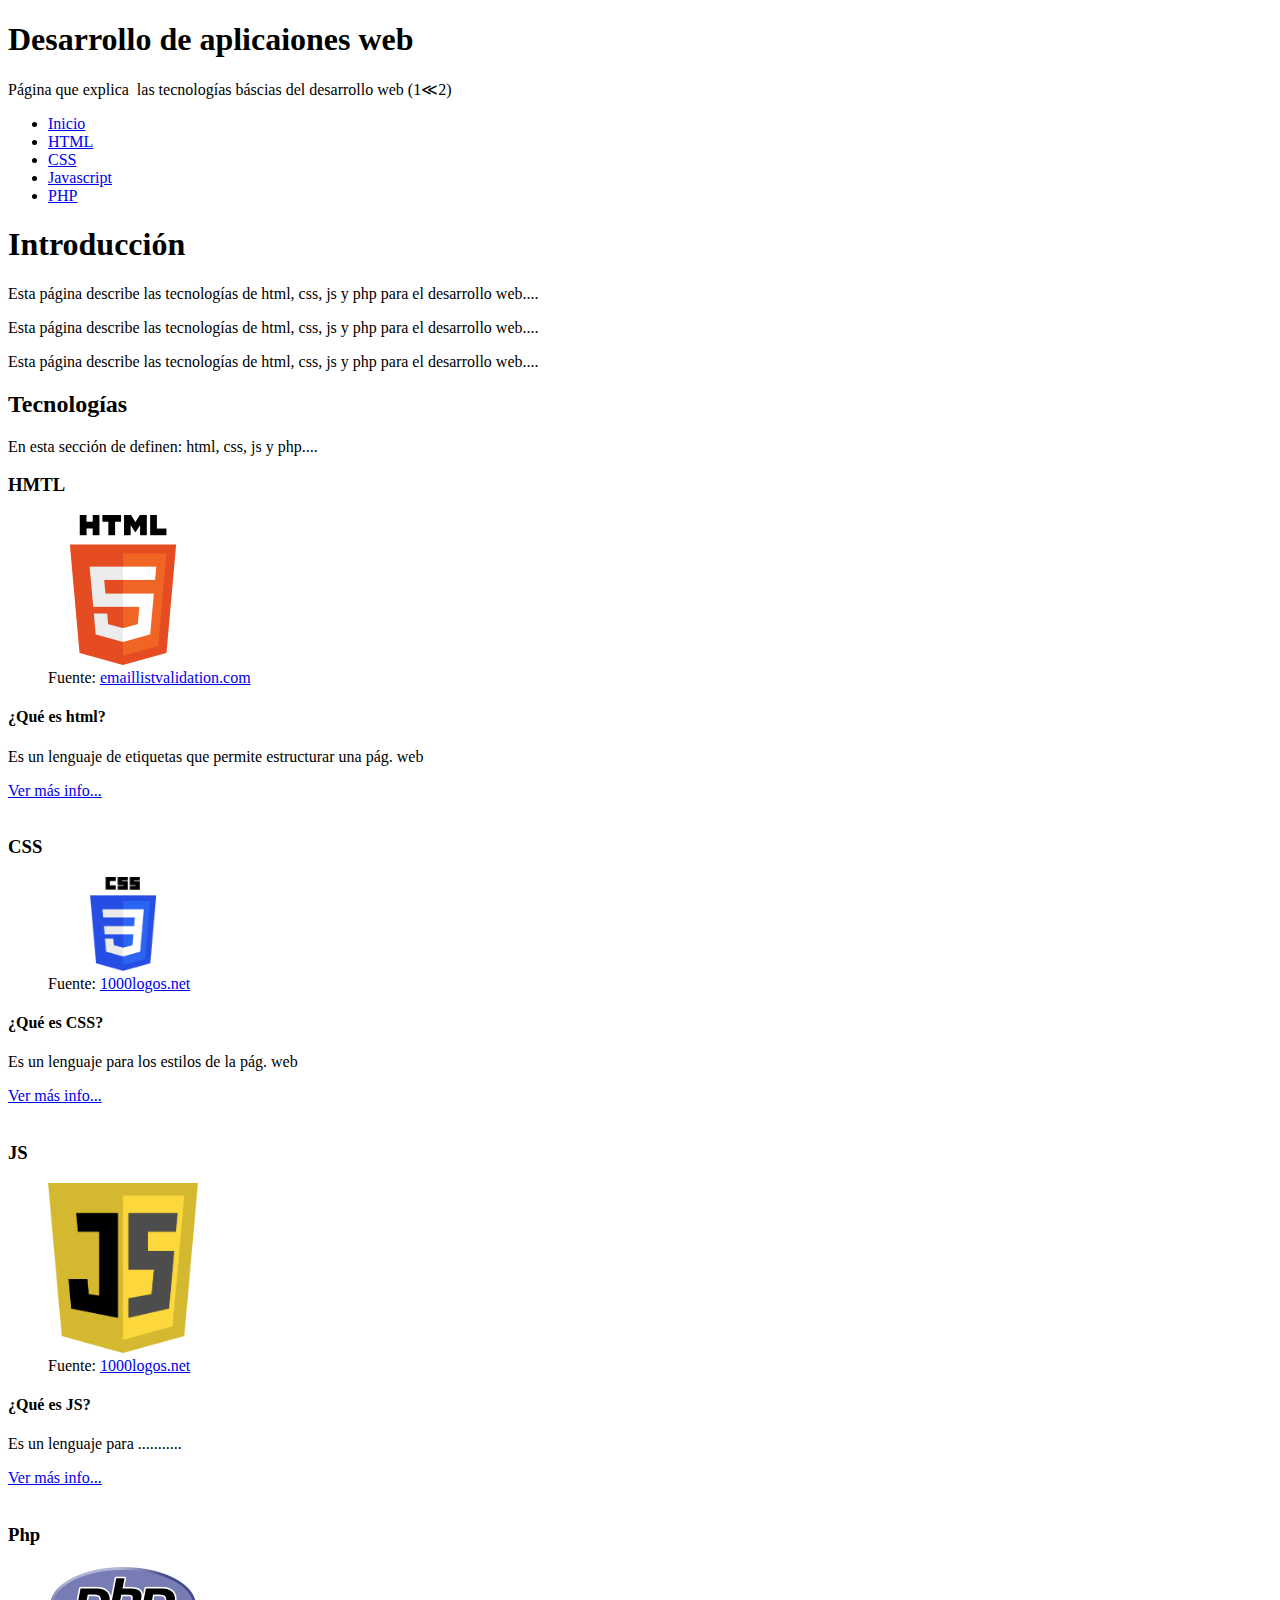
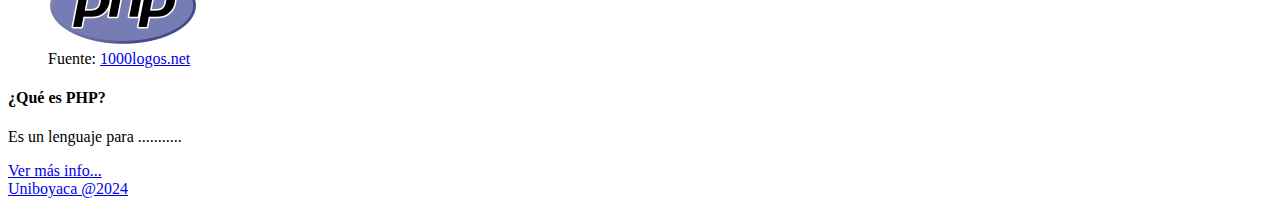
==== inicio.html @ 38543382 "Ejemplo de una página web" ====
<!DOCTYPE html>
<html lang="es">
  <head>
    <meta charset="UTF-8" />
    <title>Desarrollo de aplicaiones web</title>
  </head>
  <body>
    <header>
      <h1>Desarrollo de aplicaiones web</h1>
      <p>Página que explica  &nbsp;las tecnologías báscias del desarrollo web (1&#8810;2)</p>
    </header>
    <nav>
      <ul>
        <li><a href="#">Inicio</a></li>
        <li><a href="#htmlSection">HTML</a></li>
        <li><a href="#cssSection">CSS</a></li>
        <li><a href="#jsSection">Javascript</a></li>
        <li><a href="#phpSection">PHP</a></li>
      </ul>
    </nav>
    <main>
      <section>
        <h1>Introducción</h1>
        <p>
          Esta página describe las tecnologías de html, css, js y php para el
          desarrollo web....
        </p>
        <p>
          Esta página describe las tecnologías de html, css, js y php para el
          desarrollo web....
        </p>
        <p>
          Esta página describe las tecnologías de html, css, js y php para el
          desarrollo web....
        </p>
      </section>
      <section>
        <header>
          <h2>Tecnologías</h2>
          <p>En esta sección de definen: html, css, js y php....</p>
        </header>
        <article id="htmlSection">
          <h3>HMTL</h3>
          <figure>
            <img src="recursos/html.png" alt="Logo de HTML" width="150" />
            <figcaption>
              Fuente:
              <a
                href="https://emaillistvalidation.com/blog/content/images/2023/09/HTML5_logo_and_wordmark.svg-2.png"
                target="_blank"
              >
                emaillistvalidation.com
              </a>
            </figcaption>
          </figure>
          <aside>
            <h4>¿Qué es html?</h4>
            <p>
              Es un lenguaje de etiquetas que permite estructurar una pág. web
            </p>
            <a
              href="https://www.w3schools.com/html/default.asp"
              target="_blank"
            >
              Ver más info...
            </a>
          </aside>
        </article>
        <br />
        <article id="cssSection">
          <h3>CSS</h3>
          <figure>
            <img src="recursos/css.png" alt="Logo de CSS" width="150" />
            <figcaption>
              Fuente:
              <a href="https://1000logos.net/wp-content/uploads/2020/09/CSS-Logo.png" target="_blank">
                1000logos.net
              </a>
            </figcaption>
          </figure>
          <aside>
            <h4>¿Qué es CSS?</h4>
            <p>
              Es un lenguaje para los estilos de la pág. web
            </p>
            <a
              href="https://www.w3schools.com/css/default.asp"
              target="_blank"
            >
              Ver más info...
            </a>
          </aside>
        </article>
        <br />
        <article id="jsSection">
          <h3>JS</h3>
          <figure>
            <img src="recursos/js.png" alt="Logo de JS" width="150" />
            <figcaption>
              Fuente:
              <a href="#" target="_blank">
                1000logos.net
              </a>
            </figcaption>
          </figure>
          <aside>
            <h4>¿Qué es JS?</h4>
            <p>
              Es un lenguaje para ...........
            </p>
            <a
              href="https://www.w3schools.com/js/default.asp"
              target="_blank"
            >
              Ver más info...
            </a>
          </aside>
        </article>
        <br />
        <article id="phpSection">
          <h3>Php</h3>
          <figure>
            <img src="recursos/php.png" alt="Logo de PHP" width="150" />
            <figcaption>
              Fuente:
              <a href="#" target="_blank">
                1000logos.net
              </a>
            </figcaption>
          </figure>
          <aside>
            <h4>¿Qué es PHP?</h4>
            <p>
              Es un lenguaje para ...........
            </p>
            <a
              href="https://www.w3schools.com/php/default.asp"
              target="_blank"
            >
              Ver más info...
            </a>
          </aside>
        </article>
      </section>
    </main>
    <footer>
      <a href="https://www.uniboyaca.edu.co" target="_blank">Uniboyaca @2024</a>
    </footer>
  </body>
</html>
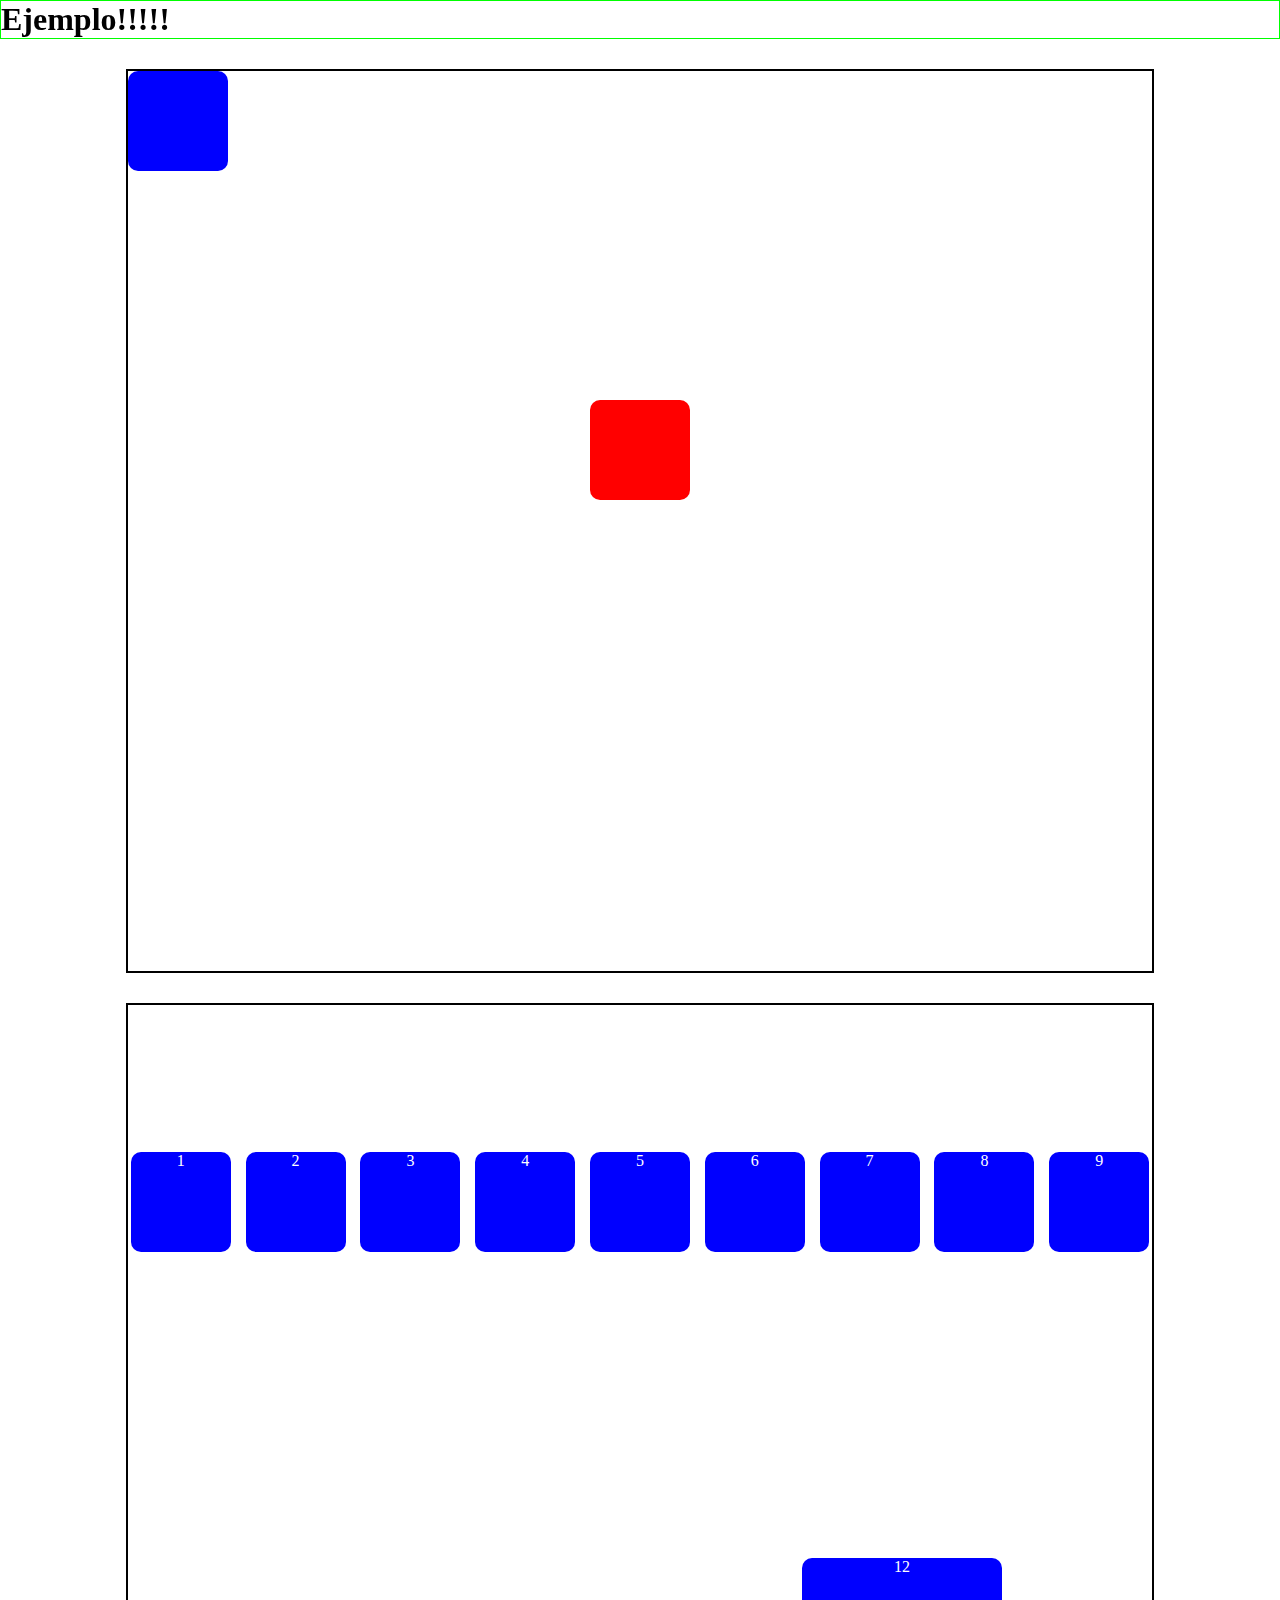
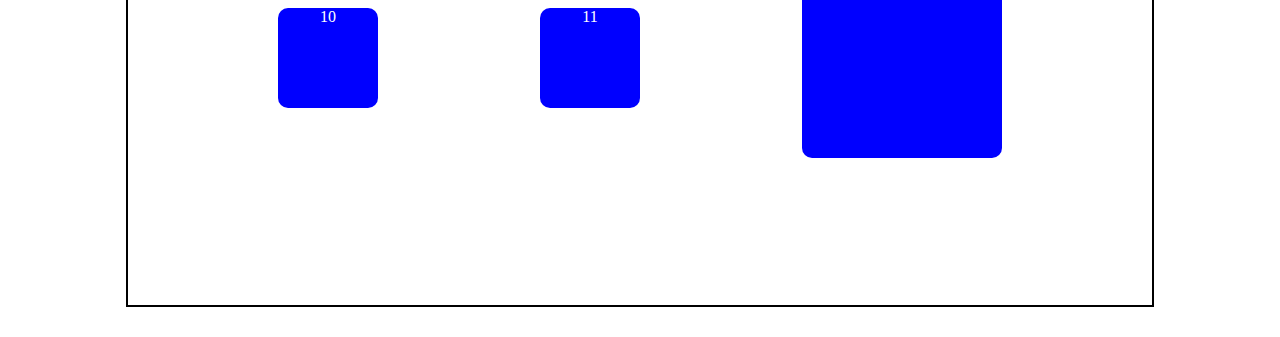
==== commit 07cafc3b: "Layput parte 1" ====
--- a/inicio.html
+++ b/inicio.html
@@ -1,150 +1,33 @@
 <!DOCTYPE html>
 <html lang="es">
-  <head>
-    <meta charset="UTF-8" />
-    <title>Desarrollo de aplicaiones web</title>
-  </head>
-  <body>
-    <header>
-      <h1>Desarrollo de aplicaiones web</h1>
-      <p>Página que explica  &nbsp;las tecnologías báscias del desarrollo web (1&#8810;2)</p>
+<head>
+    <meta charset="UTF-8">
+    <meta name="viewport" content="width=device-width, initial-scale=1.0">
+    <title>Inicio</title>
+    <link rel="stylesheet" href="css/inicio.css">
+</head>
+<body>
+    <header class="titulo">
+        <h1>Ejemplo!!!!!</h1>
     </header>
-    <nav>
-      <ul>
-        <li><a href="#">Inicio</a></li>
-        <li><a href="#htmlSection">HTML</a></li>
-        <li><a href="#cssSection">CSS</a></li>
-        <li><a href="#jsSection">Javascript</a></li>
-        <li><a href="#phpSection">PHP</a></li>
-      </ul>
-    </nav>
-    <main>
-      <section>
-        <h1>Introducción</h1>
-        <p>
-          Esta página describe las tecnologías de html, css, js y php para el
-          desarrollo web....
-        </p>
-        <p>
-          Esta página describe las tecnologías de html, css, js y php para el
-          desarrollo web....
-        </p>
-        <p>
-          Esta página describe las tecnologías de html, css, js y php para el
-          desarrollo web....
-        </p>
-      </section>
-      <section>
-        <header>
-          <h2>Tecnologías</h2>
-          <p>En esta sección de definen: html, css, js y php....</p>
-        </header>
-        <article id="htmlSection">
-          <h3>HMTL</h3>
-          <figure>
-            <img src="recursos/html.png" alt="Logo de HTML" width="150" />
-            <figcaption>
-              Fuente:
-              <a
-                href="https://emaillistvalidation.com/blog/content/images/2023/09/HTML5_logo_and_wordmark.svg-2.png"
-                target="_blank"
-              >
-                emaillistvalidation.com
-              </a>
-            </figcaption>
-          </figure>
-          <aside>
-            <h4>¿Qué es html?</h4>
-            <p>
-              Es un lenguaje de etiquetas que permite estructurar una pág. web
-            </p>
-            <a
-              href="https://www.w3schools.com/html/default.asp"
-              target="_blank"
-            >
-              Ver más info...
-            </a>
-          </aside>
-        </article>
-        <br />
-        <article id="cssSection">
-          <h3>CSS</h3>
-          <figure>
-            <img src="recursos/css.png" alt="Logo de CSS" width="150" />
-            <figcaption>
-              Fuente:
-              <a href="https://1000logos.net/wp-content/uploads/2020/09/CSS-Logo.png" target="_blank">
-                1000logos.net
-              </a>
-            </figcaption>
-          </figure>
-          <aside>
-            <h4>¿Qué es CSS?</h4>
-            <p>
-              Es un lenguaje para los estilos de la pág. web
-            </p>
-            <a
-              href="https://www.w3schools.com/css/default.asp"
-              target="_blank"
-            >
-              Ver más info...
-            </a>
-          </aside>
-        </article>
-        <br />
-        <article id="jsSection">
-          <h3>JS</h3>
-          <figure>
-            <img src="recursos/js.png" alt="Logo de JS" width="150" />
-            <figcaption>
-              Fuente:
-              <a href="#" target="_blank">
-                1000logos.net
-              </a>
-            </figcaption>
-          </figure>
-          <aside>
-            <h4>¿Qué es JS?</h4>
-            <p>
-              Es un lenguaje para ...........
-            </p>
-            <a
-              href="https://www.w3schools.com/js/default.asp"
-              target="_blank"
-            >
-              Ver más info...
-            </a>
-          </aside>
-        </article>
-        <br />
-        <article id="phpSection">
-          <h3>Php</h3>
-          <figure>
-            <img src="recursos/php.png" alt="Logo de PHP" width="150" />
-            <figcaption>
-              Fuente:
-              <a href="#" target="_blank">
-                1000logos.net
-              </a>
-            </figcaption>
-          </figure>
-          <aside>
-            <h4>¿Qué es PHP?</h4>
-            <p>
-              Es un lenguaje para ...........
-            </p>
-            <a
-              href="https://www.w3schools.com/php/default.asp"
-              target="_blank"
-            >
-              Ver más info...
-            </a>
-          </aside>
-        </article>
-      </section>
-    </main>
-    <footer>
-      <a href="https://www.uniboyaca.edu.co" target="_blank">Uniboyaca @2024</a>
-    </footer>
-  </body>
-</html>
+    <section>
+        <div class="cdr bgRed"></div>
+        <div class="cdr bgBlue"></div>
+    </section>
+
+    <section class="flex">
+        <div class="cdr bgBlue">1</div>
+        <div class="cdr bgBlue">2</div>
+        <div class="cdr bgBlue">3</div>
+        <div class="cdr bgBlue">4</div>
+        <div class="cdr bgBlue">5</div>
+        <div class="cdr bgBlue">6</div>
+        <div class="cdr bgBlue">7</div>
+        <div class="cdr bgBlue">8</div>
+        <div class="cdr bgBlue">9</div>
+        <div class="cdr bgBlue">10</div>
+        <div class="cdr bgBlue">11</div>
+        <div class="cdr bgBlue w200">12</div>
+    </section>
+</body>
+</html>--- a/css/inicio.css
+++ b/css/inicio.css
@@ -0,0 +1,59 @@
+*{
+    margin: 0px;
+    padding: 0px;
+}
+
+section{
+    border: 2px solid #000;
+    width: 80vw;
+    height: 100vh;
+    /* margin-top: 30px;
+    margin-bottom: 30px;
+    margin: 0px 30px 0px 30px; */
+    margin: auto;
+    margin-block: 30px;
+    /* position: relative; */
+}
+
+.cdr{
+    width: 100px;
+    height: 100px;
+    border-radius: 10px;
+}
+
+.bgRed{
+    background-color: #ff0000;
+    /* position: relative; */
+    /* position: absolute; */
+    position: fixed;
+    /* left: 0px;
+    top: 0px; */
+    left: calc(50vw - 50px);
+    top: calc(50vh - 50px);
+}
+
+.bgBlue{
+    background-color: #0000ff;
+    color: #fff;
+    text-align: center;
+}
+
+.titulo{
+    position: sticky;
+    top: 0px;
+    border: 1px solid #00ff00;
+}
+
+.flex{
+    display: flex;
+    flex-direction: row;
+    align-items: center;
+    justify-content: space-evenly;
+    flex-wrap: wrap;
+    gap: 12px;
+}
+
+.w200{
+    width: 200px;
+    height: 200px;
+}